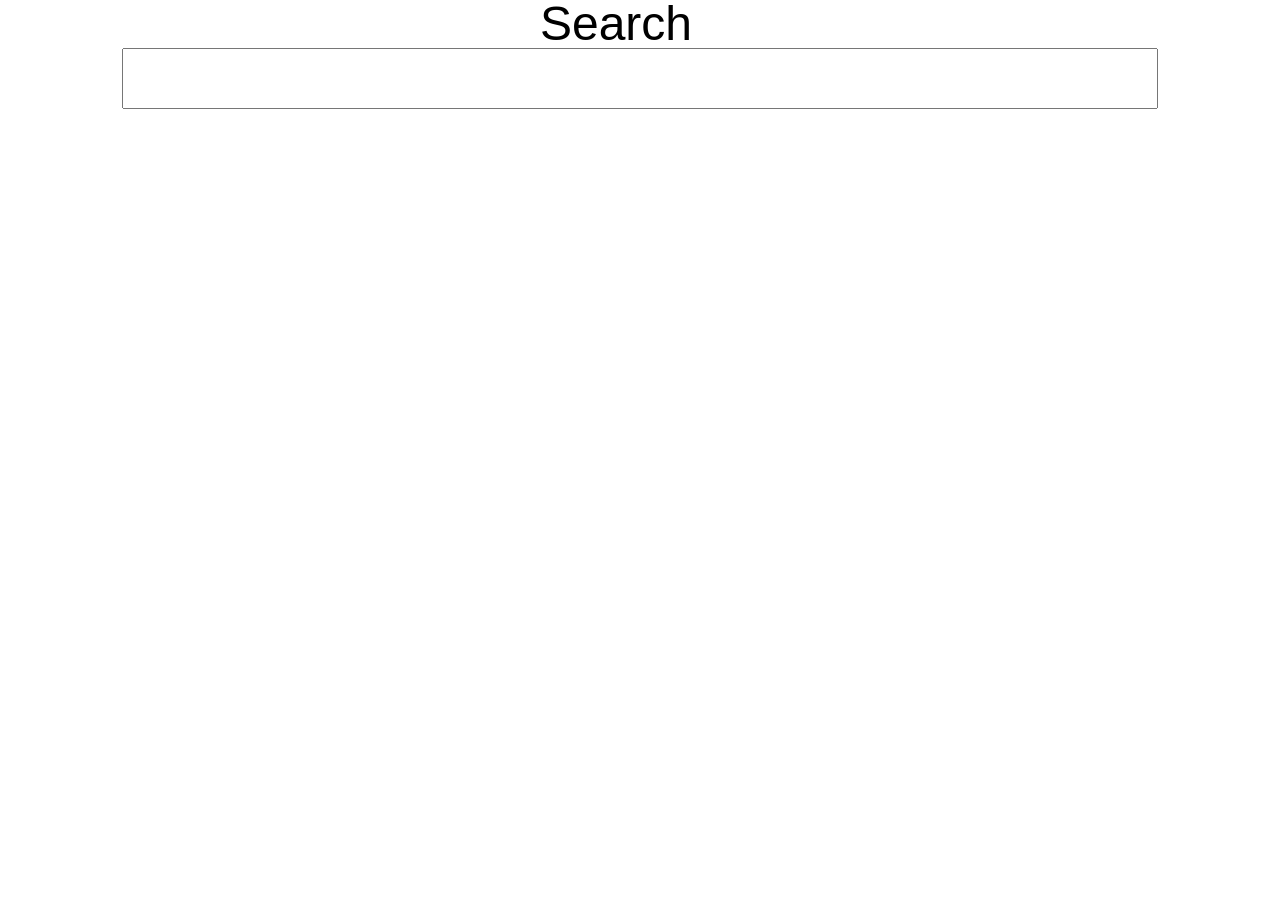
==== resources/web/index.html @ bb7609e5 "Code dump" ====
<html>
    <head>
        <meta http-equiv="Content-Type" content="text/html; charset=utf-8">
        <meta name="version" content="1.4">
        <title>Sark</title>
        <link rel="stylesheet" type="text/css" href="reset.css">
        <link rel="stylesheet" type="text/css" href="sark.css">
        <script type="text/javascript" src="jquery-2.0.3.min.js"></script>
    </head>
    <body>
        <div id="sark">
            <form><label for="s">Search</label><input type="text" name="s" id="s"></form>
            <ul id="results">
            </ul>
        </div>
    </body>
    <script type="text/javascript" src="sark.js"></script>
</html>
---- resources/web/sark.css ----
/**
 *
 * eeeee eeeee eeeee  e   e
 * 8   " 8   8 8   8  8   8
 * 8eeee 8eee8 8eee8e 8eee8e
 *    88 88  8 88   8 88   8
 * 8ee88 88  8 88   8 88   8
 *
 * © Copyright 2013 Ian Eure.
 * Author: Ian Eure <ian.eure@gmail.com>
 */

html, body {
    width: 100%;
    font-family: Helvetica, sans-serif;
    text-align: center;
}
html,
input {
    font-size: 36pt;
}

label {
    margin-right: 1em;
}

form, ul {
    width: 90%;
    margin: auto;
    display: relative;
}

#search {
    display: none;
}

ul {
    font-weight: lighter;
    font-size: 24pt;
    text-align: left;
    margin-top: 1em;
}

#results.nil {
    opacity: .5;
}

li:nth-child(odd) {
    background-color: #eef7ee;
}

li a {
    color: #454545;
}

input {
    width: 90%;
    line-height: 1em;
}

form {
    position: relative;
    padding: 0;
}
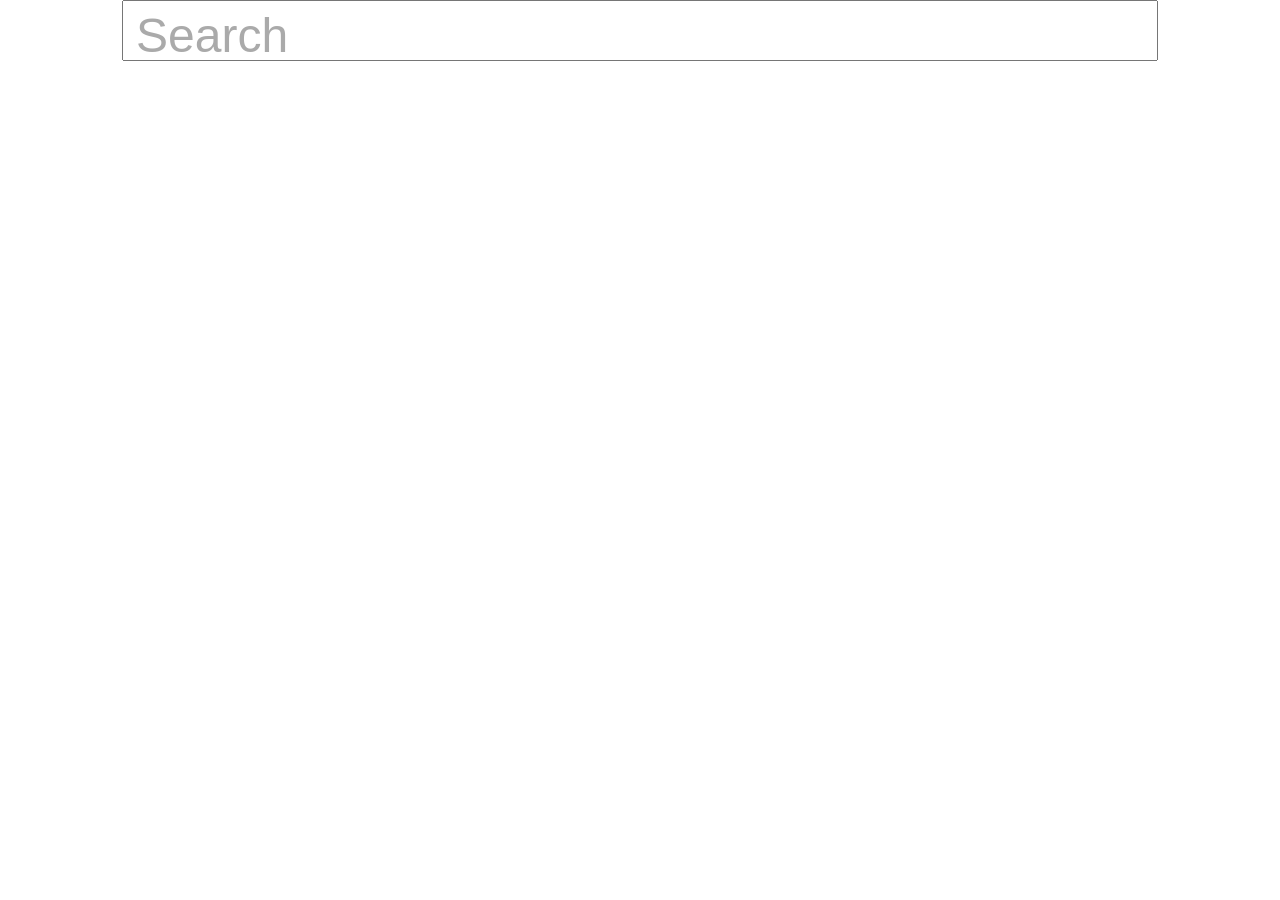
==== commit 3191bd69: "alpha 1" ====
--- a/resources/web/index.html
+++ b/resources/web/index.html
@@ -1,7 +1,8 @@
-<html>
+<html lang="en">
     <head>
         <meta http-equiv="Content-Type" content="text/html; charset=utf-8">
-        <meta name="version" content="1.4">
+        <meta http-equiv="Content-Language" content="en">
+        <meta name="version" content="alpha 1">
         <title>Sark</title>
         <link rel="stylesheet" type="text/css" href="reset.css">
         <link rel="stylesheet" type="text/css" href="sark.css">
--- a/resources/web/sark.css
+++ b/resources/web/sark.css
@@ -20,8 +20,16 @@
     font-size: 36pt;
 }
 
-label {
-    margin-right: 1em;
+form {
+    position: relative;
+}
+
+form > label {
+    position: absolute;
+    color: #aaa;
+    vertical-align: bottom;
+    top: .25em;
+    left: 1.5em;
 }
 
 form, ul {
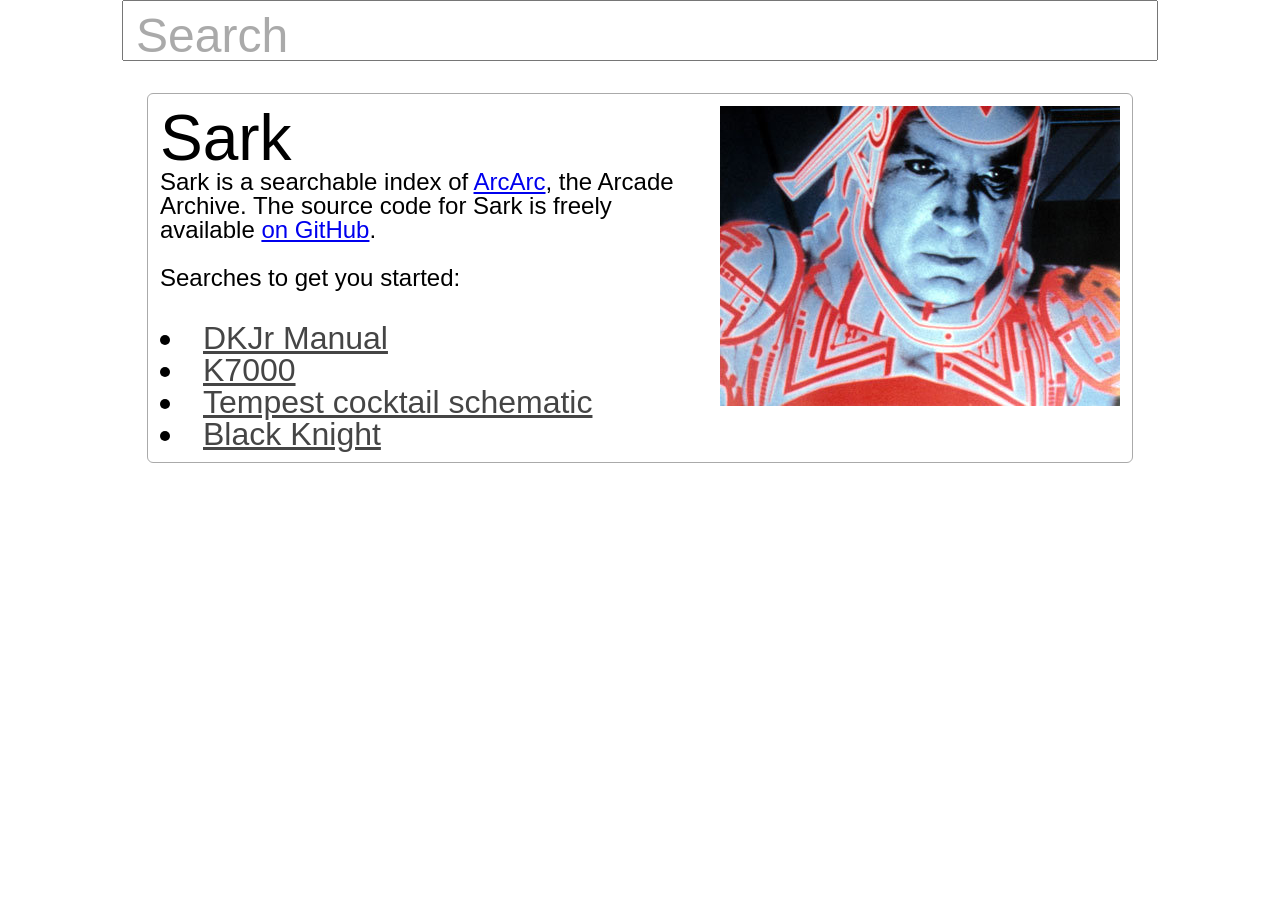
==== commit 9c2b5669: "Add help / splash." ====
--- a/resources/web/index.html
+++ b/resources/web/index.html
@@ -13,6 +13,20 @@
             <form><label for="s">Search</label><input type="text" name="s" id="s"></form>
             <ul id="results">
             </ul>
+            <div id="help">
+                <img src="sark.jpg" alt="Sark">
+                <h1>Sark</h1>
+
+                <p>Sark is a searchable index of <a href="http://arcarc.xmission.com">ArcArc</a>, the Arcade Archive. The source code for Sark is freely available <a href="http://github.com/ieure/sark/">on GitHub</a>.</p>
+                <p>Searches to get you started:</p>
+                <ul>
+                    <li><a href="?s=DKJr Manual">DKJr Manual</a></li>
+                    <li><a href="?s=K7000">K7000</a></li>
+                    <li><a href="?s=Tempest cocktail schematic">Tempest cocktail schematic</a></li>
+                    <li><a href="?s=Black Knight">Black Knight</a></li>
+                </ul>
+                <div class="clear"></div>
+            </div>
         </div>
     </body>
     <script type="text/javascript" src="sark.js"></script>
--- a/resources/web/sark.css
+++ b/resources/web/sark.css
@@ -32,7 +32,8 @@
     left: 1.5em;
 }
 
-form, ul {
+form,
+ul {
     width: 90%;
     margin: auto;
     display: relative;
@@ -49,17 +50,18 @@
     margin-top: 1em;
 }
 
-#results.nil {
+.nil {
     opacity: .5;
 }
 
-li:nth-child(odd) {
+#results li:nth-child(odd) {
     background-color: #eef7ee;
 }
 
 li a {
     color: #454545;
 }
+
 
 input {
     width: 90%;
@@ -71,3 +73,41 @@
     padding: 0;
 }
 
+#help {
+    width: 75%;
+    margin: auto;
+    border: 1px solid #aaa;
+    padding: .5em;
+    border-radius: .25em;
+    text-align: left;
+    font-weight: lighter;
+    font-size: 18pt;
+    margin-top: 1em;
+}
+
+#help h1 {
+    font-size: 48pt;
+}
+
+#help img {
+    float: right;
+    margin: 0 0 1em 1em;
+}
+
+#help p {
+    margin-bottom: 1em;
+}
+
+#help ul {
+    width: 50%;
+    margin-left: 0;
+}
+
+#help li {
+    list-style-type: disc;
+    list-style-position: inside;
+}
+
+.clear {
+    clear: right;
+}
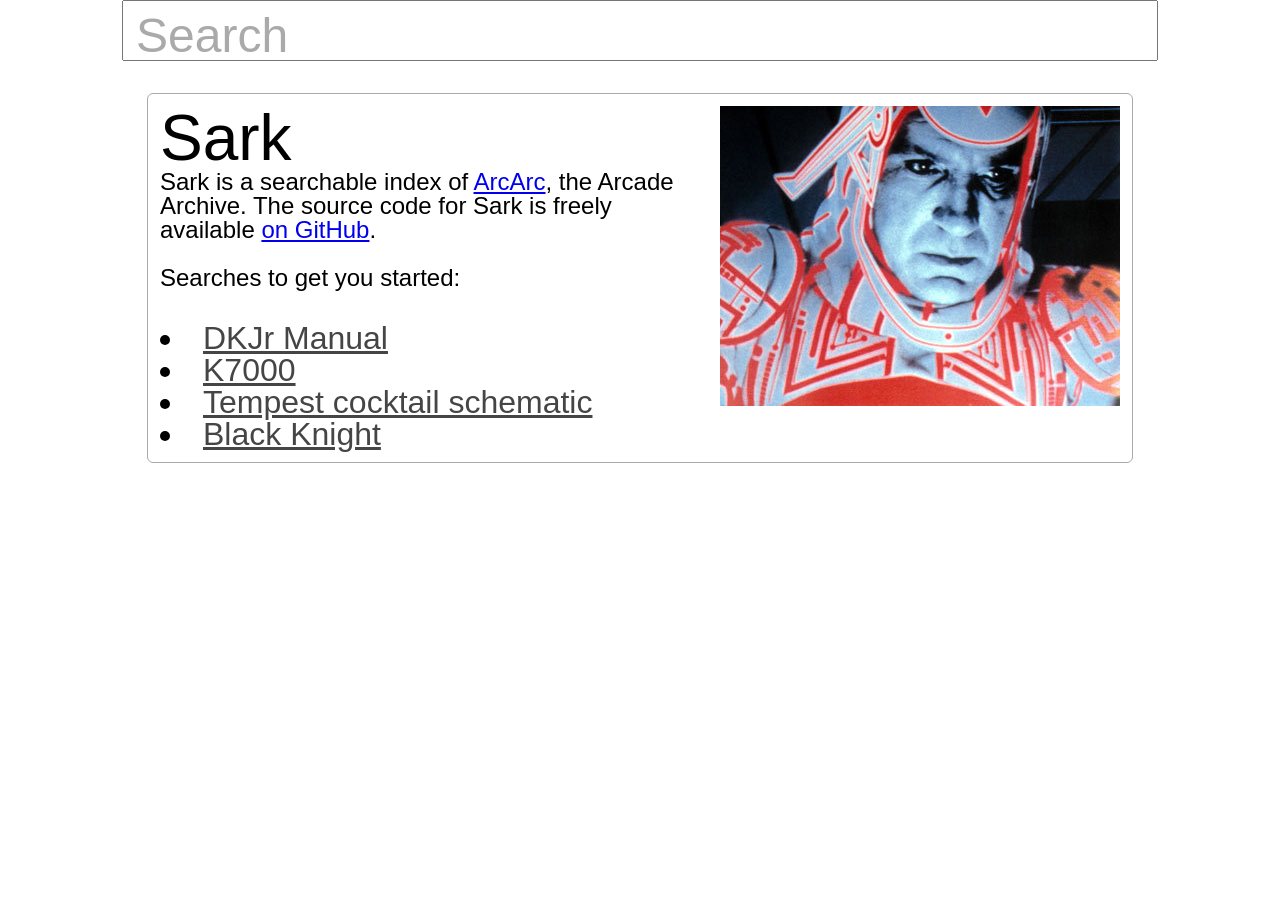
==== commit 8eb3446b: "Headers" ====
--- a/resources/web/index.html
+++ b/resources/web/index.html
@@ -2,7 +2,7 @@
     <head>
         <meta http-equiv="Content-Type" content="text/html; charset=utf-8">
         <meta http-equiv="Content-Language" content="en">
-        <meta name="version" content="alpha 1">
+        <meta name="version" content="alpha 2">
         <title>Sark</title>
         <link rel="stylesheet" type="text/css" href="reset.css">
         <link rel="stylesheet" type="text/css" href="sark.css">
@@ -31,3 +31,13 @@
     </body>
     <script type="text/javascript" src="sark.js"></script>
 </html>
+<!--
+        eeeee eeeee eeeee  e   e
+        8   " 8   8 8   8  8   8
+        8eeee 8eee8 8eee8e 8eee8e
+           88 88  8 88   8 88   8
+        8ee88 88  8 88   8 88   8
+
+        © Copyright 2013, 2014 Ian Eure.
+        http://github.com/ieure/sark
+  -->
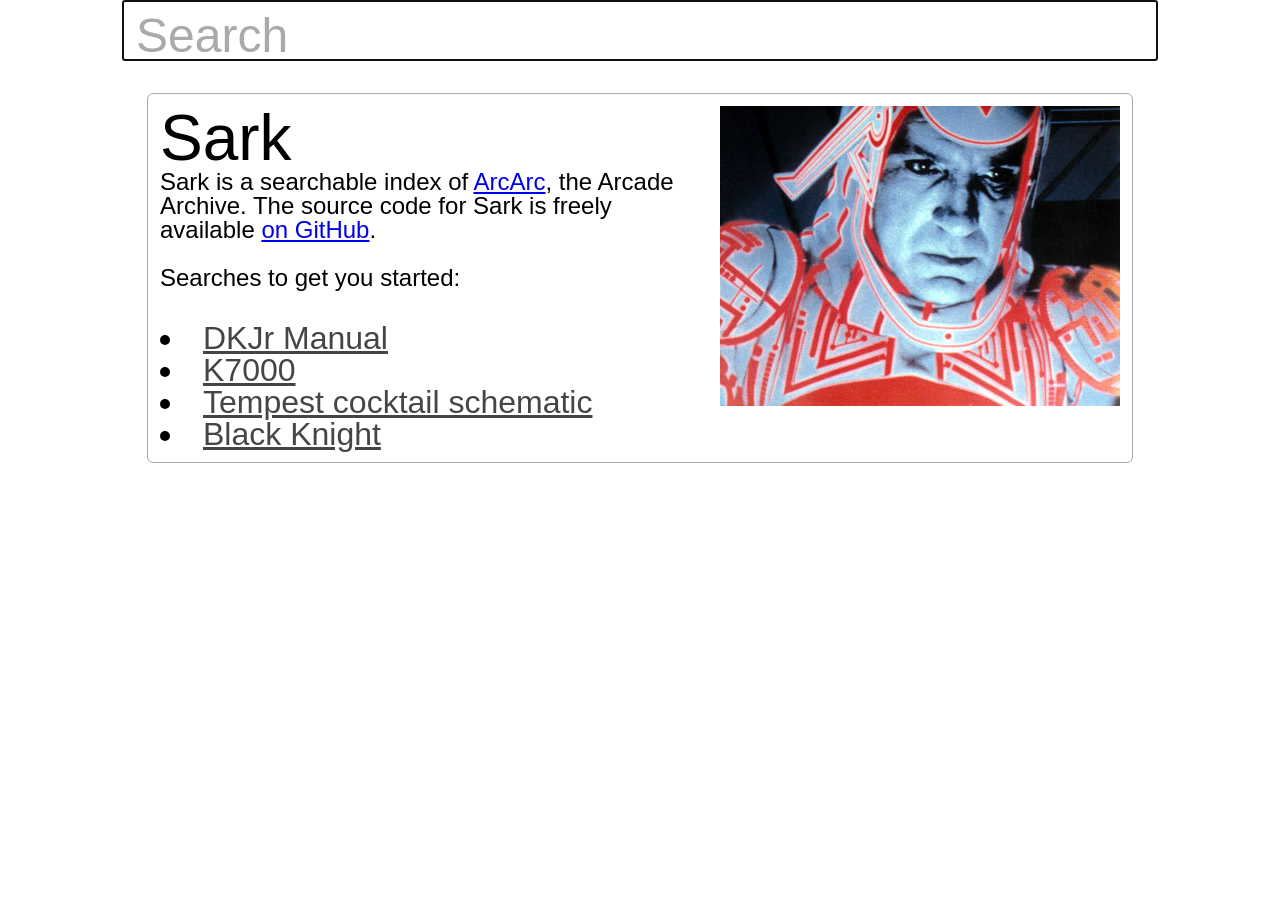
==== commit 7764bc29: "Update jquery" ====
--- a/resources/web/index.html
+++ b/resources/web/index.html
@@ -6,7 +6,7 @@
         <title>Sark</title>
         <link rel="stylesheet" type="text/css" href="reset.css">
         <link rel="stylesheet" type="text/css" href="sark.css">
-        <script type="text/javascript" src="jquery-2.0.3.min.js"></script>
+        <script type="text/javascript" src="jquery-3.5.1.min.js"></script>
     </head>
     <body>
         <div id="sark">
